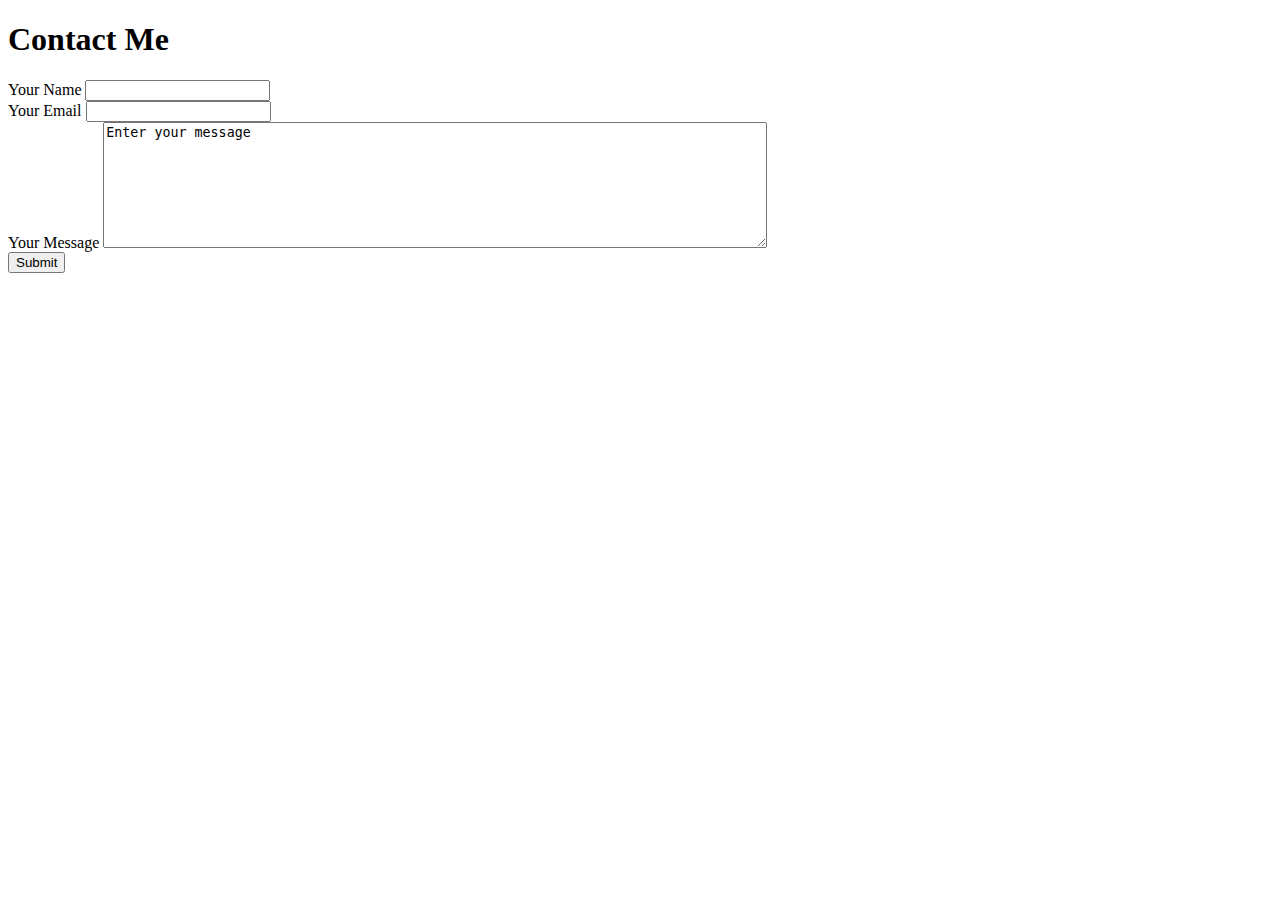
==== Contact Me.html @ a3ba0f9c "First draft" ====
<!DOCTYPE html>
<html lang="en" dir="ltr">
  <head>
    <meta charset="utf-8">
    <title>Contact Me</title>
  </head>
  <body>
    <h1>Contact Me</h1>
    <form class="" action="mailto:thefoodconnoisseurhk@gmail.com" method="post" enctype="text/plain">
      <label for="name">Your Name</label>
      <input type="text" name="Your Name" value="">
      <br>
      <label for="email">Your Email</label>
      <input type="email" name="Your Email" value="">
      <br>
      <label for="">Your Message</label>
      <textarea name="Your Message" rows="8" cols="80">Enter your message</textarea>
      <br>
      <input type="submit" name="" >
    </form>
  </body>
</html>
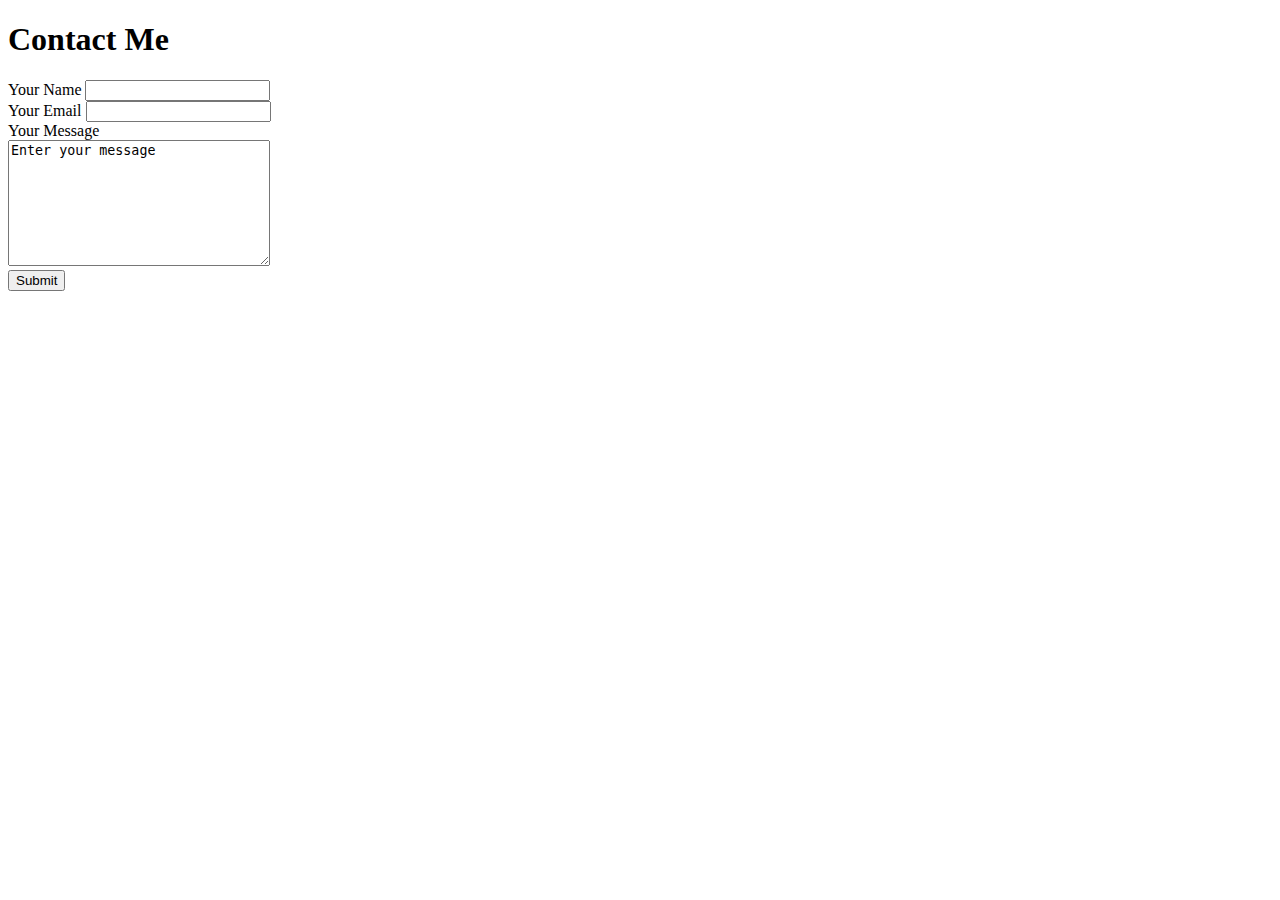
==== commit b6b65505: "Update Contact Me.html" ====
--- a/Contact Me.html
+++ b/Contact Me.html
@@ -14,7 +14,8 @@
       <input type="email" name="Your Email" value="">
       <br>
       <label for="">Your Message</label>
-      <textarea name="Your Message" rows="8" cols="80">Enter your message</textarea>
+      <br>
+      <textarea name="Your Message" rows="8" cols="30">Enter your message</textarea>
       <br>
       <input type="submit" name="" >
     </form>
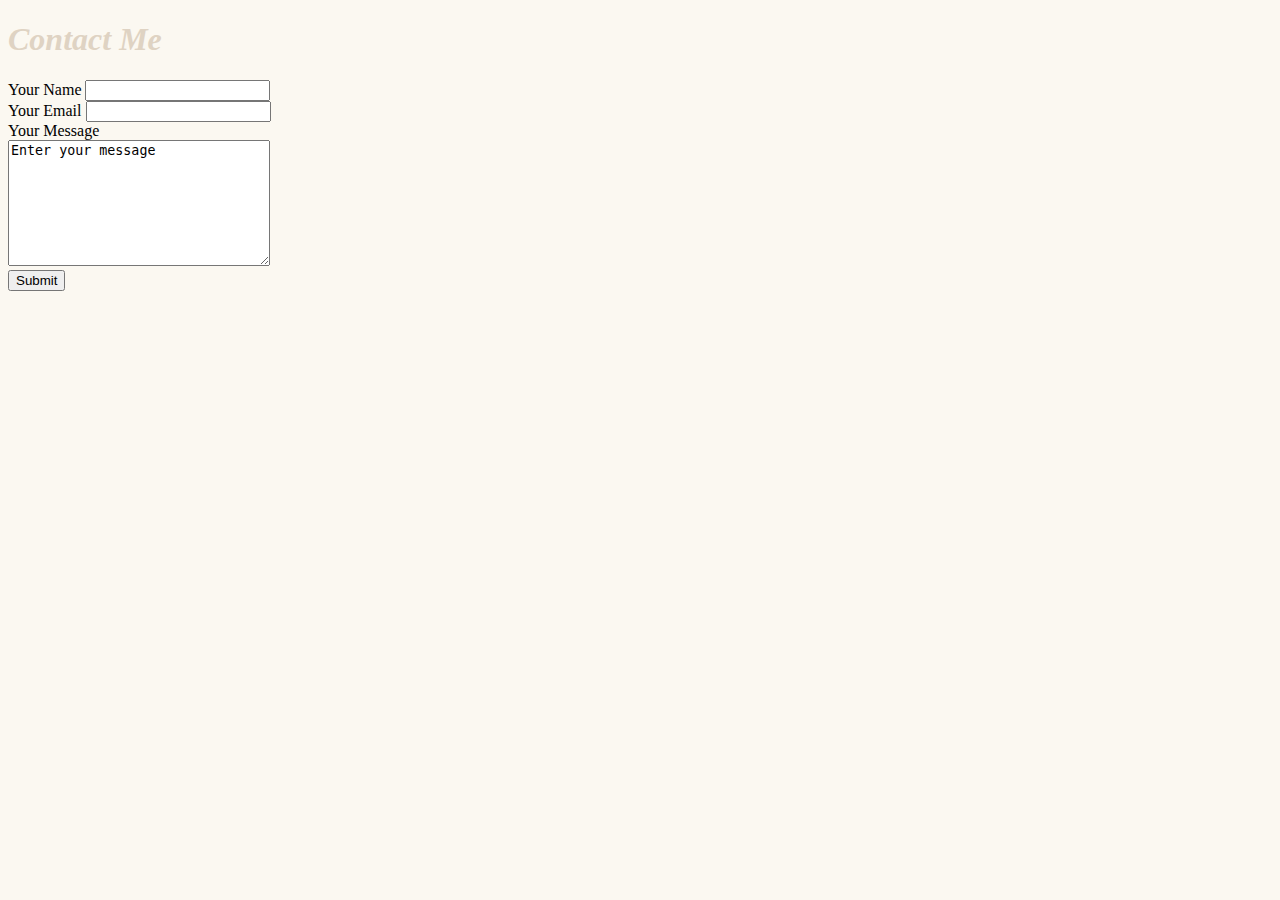
==== commit d47d6e9f: "Update Contact Me.html" ====
--- a/Contact Me.html
+++ b/Contact Me.html
@@ -3,6 +3,7 @@
   <head>
     <meta charset="utf-8">
     <title>Contact Me</title>
+        <link rel="stylesheet" href="styles.css">
   </head>
   <body>
     <h1>Contact Me</h1>
--- a/styles.css
+++ b/styles.css
@@ -0,0 +1,21 @@
+body {
+background-color: #FBF8F1
+}
+
+hr{
+border-style: none;
+border-top-style: dotted;
+border-color: #EEEEEE;
+border-width: 5px;
+width: 10%;
+
+}
+
+h1{
+  color: #DFD3C3;
+  font-style: oblique;
+}
+
+h3{
+  color: #DFD3C3;
+}
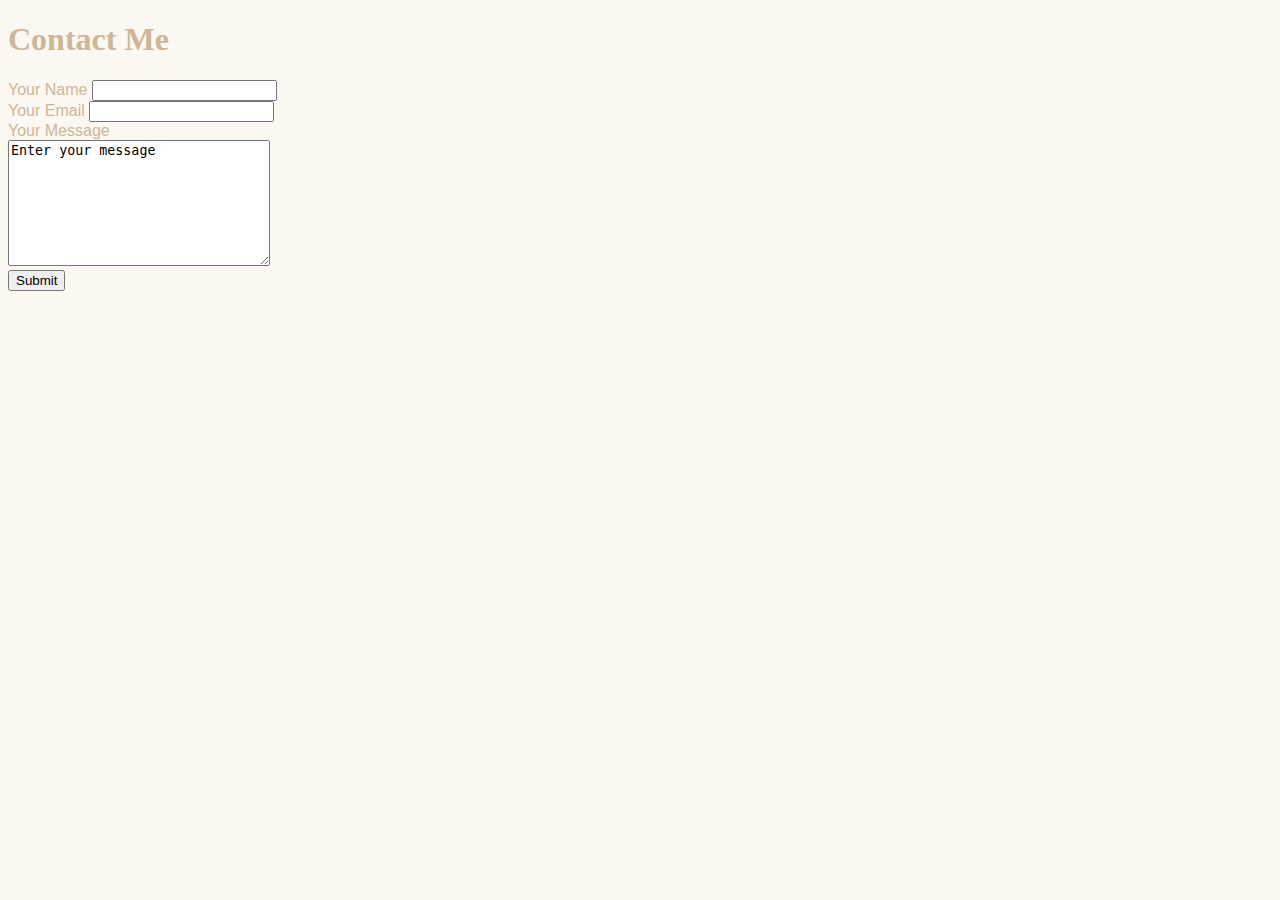
==== commit 15f01eab: "Update Contact Me.html" ====
--- a/Contact Me.html
+++ b/Contact Me.html
@@ -4,6 +4,7 @@
     <meta charset="utf-8">
     <title>Contact Me</title>
         <link rel="stylesheet" href="styles.css">
+        <link rel="icon" href="chef.ico">
   </head>
   <body>
     <h1>Contact Me</h1>
--- a/styles.css
+++ b/styles.css
@@ -1,21 +1,40 @@
+/*******TAG SELECTORS*****/
 body {
-background-color: #FBF8F1
+  background-color: #FBF8F1;
+  font-family: sans-serif;
+  color: #CDB699;
 }
 
-hr{
-border-style: none;
-border-top-style: dotted;
-border-color: #EEEEEE;
-border-width: 5px;
-width: 10%;
-
+hr {
+  border-style: none;
+  border-top-style: dotted;
+  border-color: #EEEEEE;
+  border-width: 5px;
+  width: 10%;
 }
 
-h1{
-  color: #DFD3C3;
-  font-style: oblique;
+img {
+  border-radius: 50%;
 }
 
-h3{
+h1 {
+  font-family: Biotif-Regular;
+  text-align: left;
+}
+
+h3 {
   color: #DFD3C3;
+  font-family: serif;
+  font-size: 30px;
+  text-align: center;
 }
+
+/*****CLASS SELECTORS***********/
+.heading {
+  color: #DFD3C3;
+  font-size: 50px;
+  display: inline-block;
+  width: 700px;
+}
+
+
